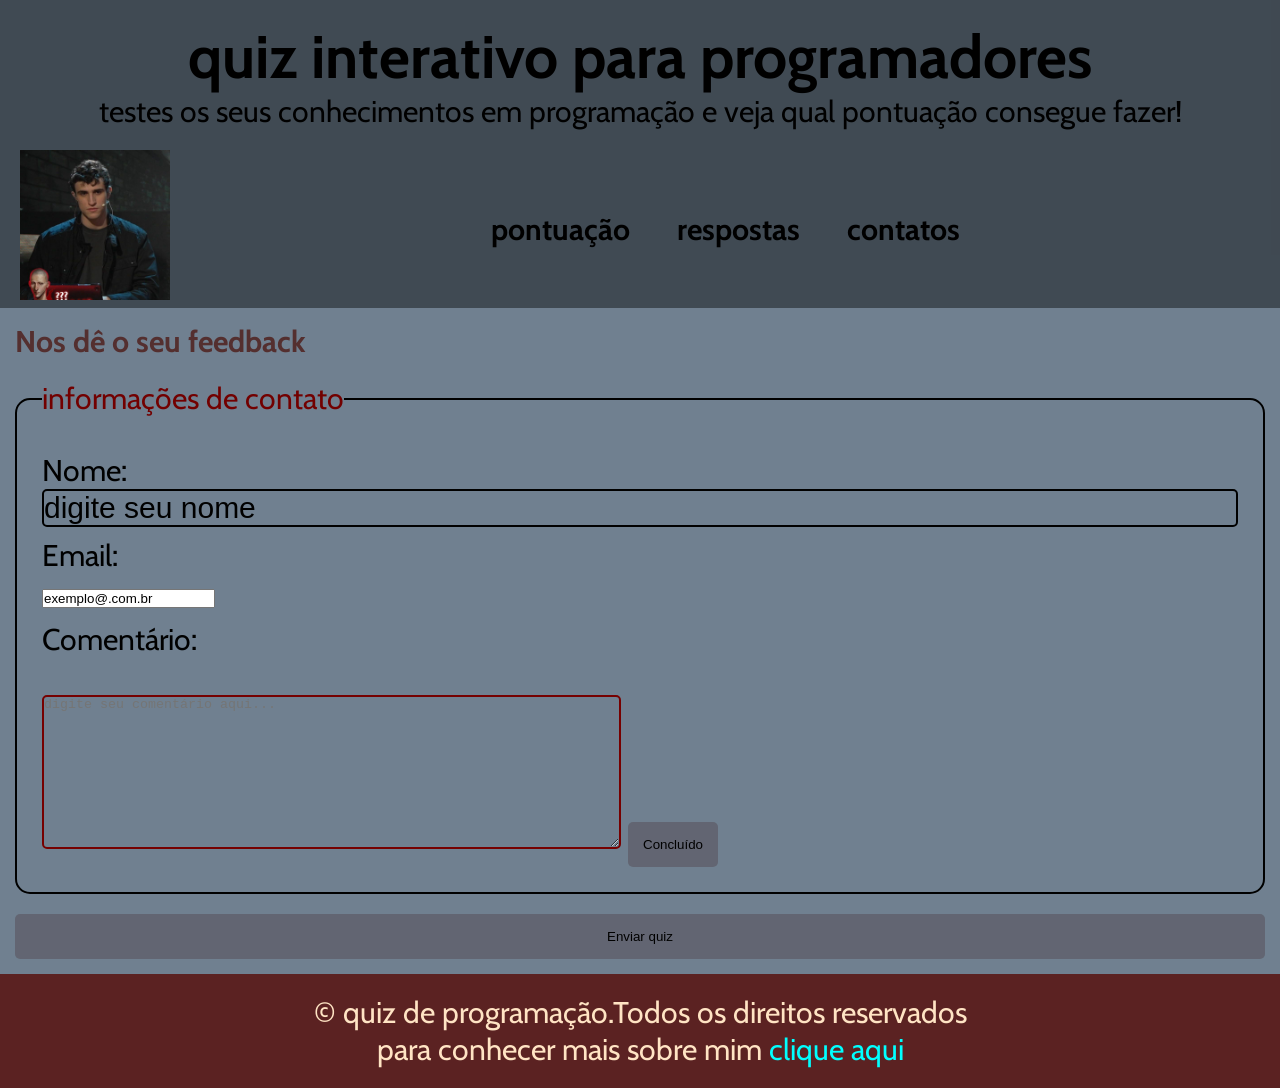
==== contato.html @ f6a1c135 "quiz do programador" ====
<!DOCTYPE html>
<html lang="pt-br">

<head>
    <meta charset="UTF-8">
    <meta name="viewport" content="width=device-width, initial-scale=1.0">
    <title>pontuacao</title>
</head>

<body>

    <head>
        <meta charset="UTF-8">
        <meta name="viewport" content="width=device-width, initial-scale=1.0">
        <title>quiz para programadores</title>
        <link rel="stylesheet" href=".styles/stylecontato.css">
        <link rel="shortcut icon" href="img13/favicon-32x32.png" type="image/x-icon">
    </head>

    <body>
        <header class="cabecalho">
            <h1>quiz interativo para programadores</h1>
            <p>testes os seus conhecimentos em programação e veja qual pontuação consegue fazer!</p>
            <div class="cabecalho-menu">
                <a href="index.html"> <img src="img13/calideli.jpg" alt="calidelicia" class="cabecalho-menu-img"></a>
                <nav class="menu">
                    <a href="pontuacao.html">pontuação</a>
                    <a href="respostas.html">respostas</a>
                    <a href="contato.html">contatos</a>
                </nav>
            </div>
        </header>
        <main class="container">
            <h2 class="subtitulo"> Nos dê o seu feedback</h2>
            <form>
                <fieldset>
                    <legend> informações de contato</legend>
                    <label for="nome"> Nome: </label>
                    <input type="text" name="Nome"
                    id="Nome"placeholder= "digite seu nome" required>
                    <label for="email"> Email: </label>
                    <input type="email" name="email"
                    id="email" placeholder="exemplo@.com.br" required> <br>
                    <label for="comentario"> Comentário: </label> <br>
                    <textarea name="comentario" id="comentario" placeholder="digite seu comentário aqui..." cols="70" rows="10"></textarea>
                    <button type="submit"> Concluído </button>

                </fieldset>
            </form>
            <button onclick="alert('quiz enviado')"> Enviar quiz </button>
        </main>

        <footer class="rodape">
            <p>
                &copy quiz de programação.Todos os direitos reservados
            </p>
            <p>
                para conhecer mais sobre mim
                <a href="https://github.com/isabellanave/portifolio.git" class="footer-link" target="_blank">clique
                    aqui</a>
            </p>
        </footer>
    </body>

</html>
---- .styles/stylecontato.css ----
@import url(style.css);

fieldset{
    padding: 25px;
    border-radius: 15px;
    border: 2px solid rgb(0, 0, 0);

}
fieldset label{
    display: block;
    padding-top: 10px;
}
legend{
    color: rgb(114, 0, 0);
    padding: 0;
}
    
textarea{
    background-color: transparent;
    border-radius: 5px;
    border: 2px solid rgb(118, 0, 0); 
    outline: none;
}
    
textarea ::placeholder{
    color: rgb(0, 255, 170);
    padding-left: 5px;
    padding-top: 5px;
    
}
input ::placeholder{
    color: burlywood;
    
}
button{
    background-color: rgba(50, 0, 0, 0.212);
    padding: 15px;
    border-radius: 5px;
    border: none;
}
    

button :hover{
    font-weight: bold;
    border: 2px solid rgba(178, 34, 34, 0.349);
}
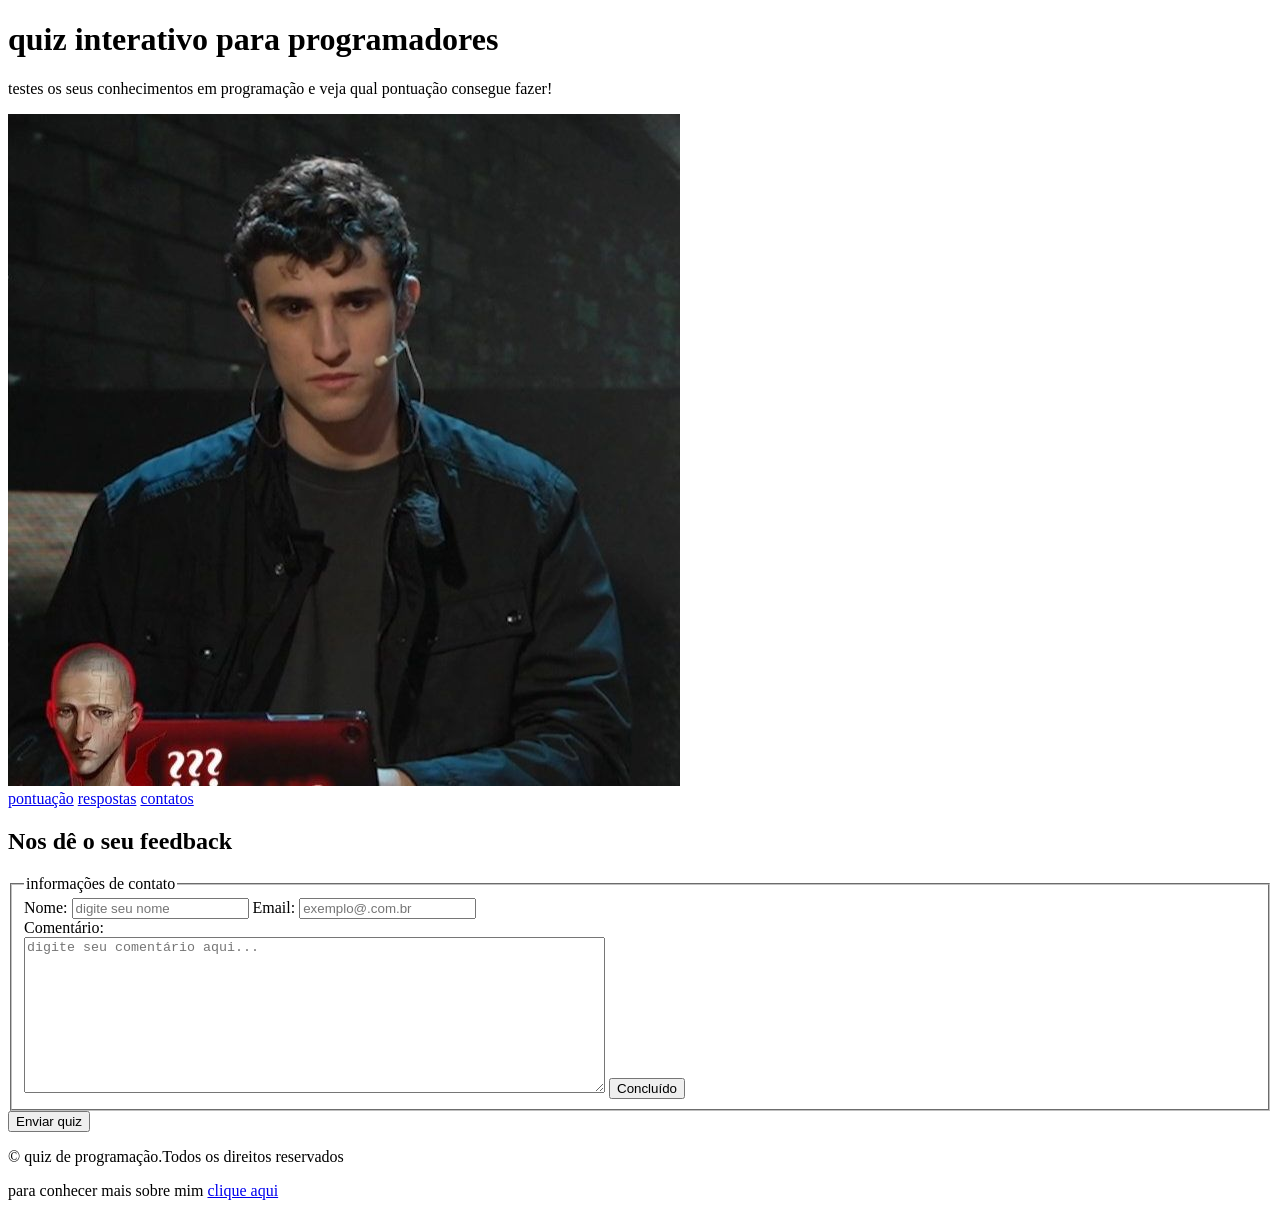
==== commit 0c05c764: "v2" ====
--- a/contato.html
+++ b/contato.html
@@ -13,7 +13,7 @@
         <meta charset="UTF-8">
         <meta name="viewport" content="width=device-width, initial-scale=1.0">
         <title>quiz para programadores</title>
-        <link rel="stylesheet" href=".styles/stylecontato.css">
+        <link rel="stylesheet" href="./styles/stylecontato.css">
         <link rel="shortcut icon" href="img13/favicon-32x32.png" type="image/x-icon">
     </head>
 
